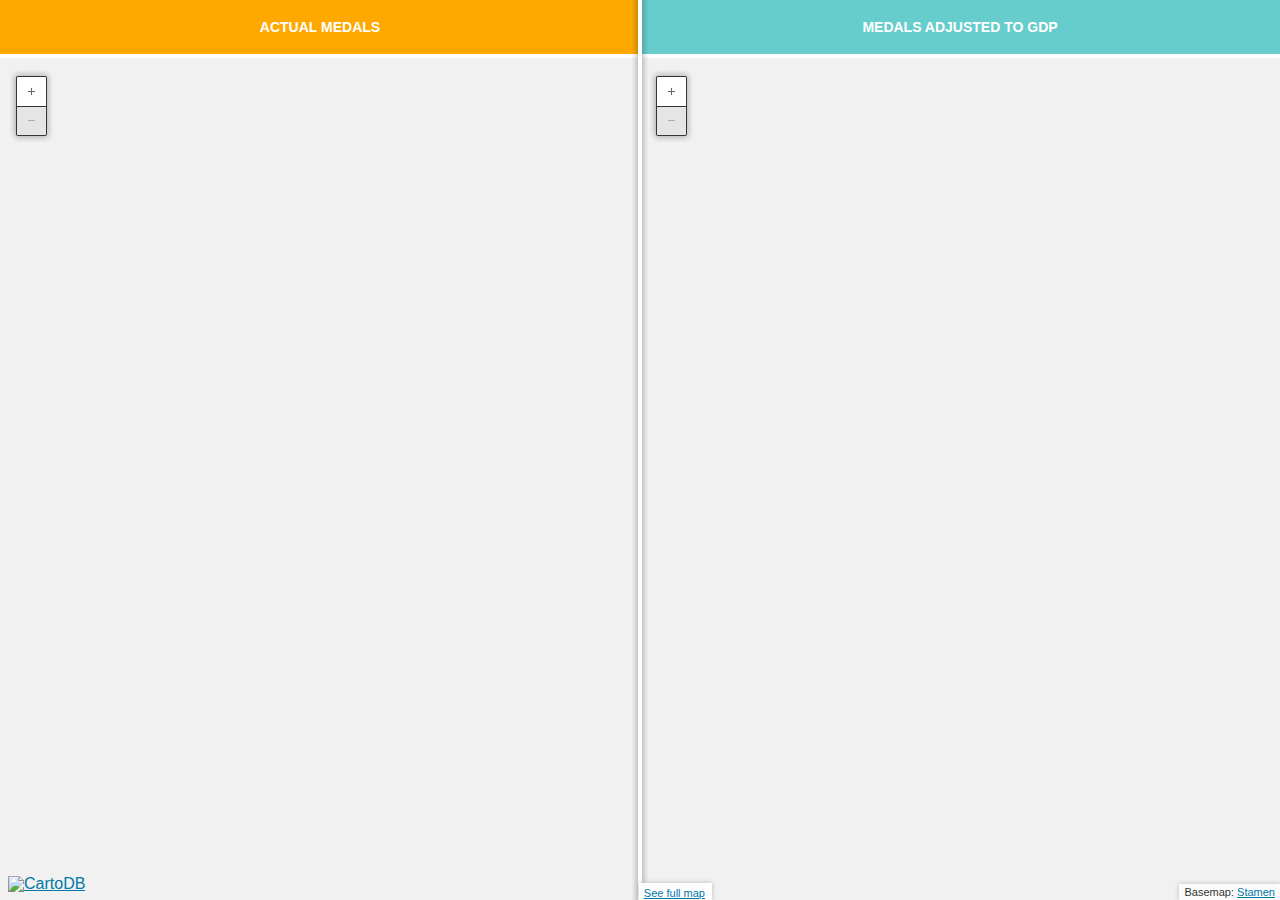
==== index.html @ b10d2580 "Adds disable zoom" ====
<!DOCTYPE html>
<!--[if lt IE 7]> <html class="no-js lt-ie9 lt-ie8 lt-ie7" lang="en"> <![endif]-->
  <!--[if IE 7]>    <html class="no-js lt-ie9 lt-ie8" lang="en"> <![endif]-->
    <!--[if IE 8]>    <html class="no-js lt-ie9" lang="en"> <![endif]-->
      <!--[if IE 9]>    <html class="no-js lt-ie10" lang="en"> <![endif]-->
        <!--[if gt IE 9]><!--> <html class="no-js gt-ie9 non-ie" lang="en"> <!--<![endif]-->
          <head>

            <meta name="viewport" content="initial-scale=1.0, user-scalable=no" />
            <meta http-equiv="content-type" content="text/html; charset=UTF-8"/>
            <title>Medals</title>
            <meta name="description" content="Medals">
            <meta name="author" content="Vizzuality - Cartodb">

            <link rel="stylesheet" type="text/css" href="css/style.css">
            <link rel="stylesheet" type="text/css" href="css/leaflet.css">

          </head>
          <body onload="init();">
            <div id="wrapper">
              <div class="maps">
                <ul>
                  <li class="actual">
                  <h1>Actual medals</h1>
                  <div id="actual" class="map"></div>

                  <div class="zoom">
                    <div id="zoom_controls">
                      <a class="zoom_in"></a>
                      <a class="zoom_out disabled"></a>
                    </div>
                  </div>

                  </li>
                  <li class="gdp">
                  <h1>Medals adjusted to GDP</h1>
                  <div id="gdp" class="map"></div>

                  <div class="zoom">
                    <div id="zoom_controls">
                      <a class="zoom_in"></a>
                      <a class="zoom_out disabled"></a>
                    </div>
                  </div>
                  </li>
                </ul>
                <div class="divider"></div>
                <a href="http://vizzuality.github.com/medals/index.html" target="_blank" class="full-screen">See full map</a>
              </div>
            </div>

            <!--<script src="js/libs/jquery.min.js"></script>-->
            <!--<script src="js/libs/leaflet.js"></script>-->
            <!--<script src="js/libs/wax.leaf-6.2.3.js"></script>-->
            <!--<script src="js/libs/cartodb-leaflet.js"></script>-->
            <!--<script src="js/libs/cartodb-popup.js"></script>-->
            <!--<script type="text/javascript" src="js/helpers.js"></script>-->
            <!--<script type="text/javascript" src="js/app.js"></script>-->

            <script type="text/javascript" src="js/all.js"></script>

            <script type="text/javascript">
              var _gaq = _gaq || [];
              _gaq.push(['_setAccount', 'UA-20934186-7']);
              _gaq.push(['_trackPageview']);

              (function() {
                var ga = document.createElement('script'); ga.type = 'text/javascript'; ga.async = true;
                ga.src = ('https:' == document.location.protocol ? 'https://ssl' : 'http://www') + '.google-analytics.com/ga.js';
                  var s = document.getElementsByTagName('script')[0]; s.parentNode.insertBefore(ga, s);
              })();
            </script>

          </body>
        </html>
---- css/style.css ----
html,body,div,span,applet,object,iframe,h1,h2,h3,h4,h5,h6,p,blockquote,pre,a,abbr,acronym,address,big,cite,code,del,dfn,em,img,ins,kbd,q,s,samp,small,strike,strong,sub,sup,tt,var,b,u,i,center,dl,dt,dd,ol,ul,li,fieldset,form,label,legend,table,caption,tbody,tfoot,thead,tr,th,td,article,aside,canvas,details,embed,figure,figcaption,footer,header,hgroup,menu,nav,output,ruby,section,summary,time,mark,audio,video{margin:0;padding:0;border:0;font-size:100%;font:inherit;vertical-align:baseline}body{line-height:1}ol,ul{list-style:none}table{border-collapse:collapse;border-spacing:0}caption,th,td{text-align:left;font-weight:normal;vertical-align:middle}q,blockquote{quotes:none}q:before,q:after,blockquote:before,blockquote:after{content:"";content:none}a img{border:none}article,aside,details,figcaption,figure,footer,header,hgroup,menu,nav,section,summary{display:block}.icons-sprite,div.cartodb-popup .content .total.map-actual .icon,div.cartodb-popup .content .total.map-gdp .icon,div.cartodb-popup .content .gdp .icon,div.cartodb-popup .content .population .icon{background:url('../img/icons-s64bc9029d7.png') no-repeat}@-webkit-keyframes fadeIn{from{filter:progid:DXImageTransform.Microsoft.Alpha(Opacity=0);opacity:0}50%{opacity:0.5}to{filter:progid:DXImageTransform.Microsoft.Alpha(Opacity=100);opacity:1}}@-moz-keyframes fadeIn{from{filter:progid:DXImageTransform.Microsoft.Alpha(Opacity=0);opacity:0}50%{opacity:0.5}to{filter:progid:DXImageTransform.Microsoft.Alpha(Opacity=100);opacity:1}}@-o-keyframes fadeIn{from{filter:progid:DXImageTransform.Microsoft.Alpha(Opacity=0);opacity:0}50%{opacity:0.5}to{filter:progid:DXImageTransform.Microsoft.Alpha(Opacity=100);opacity:1}}@keyframes fadeIn{from{filter:progid:DXImageTransform.Microsoft.Alpha(Opacity=0);opacity:0}50%{opacity:0.5}to{filter:progid:DXImageTransform.Microsoft.Alpha(Opacity=100);opacity:1}}@-webkit-keyframes fadeOut{from{filter:progid:DXImageTransform.Microsoft.Alpha(Opacity=100);opacity:1}50%{opacity:0.5}to{filter:progid:DXImageTransform.Microsoft.Alpha(Opacity=0);opacity:0}}@-moz-keyframes fadeOut{from{filter:progid:DXImageTransform.Microsoft.Alpha(Opacity=100);opacity:1}50%{opacity:0.5}to{filter:progid:DXImageTransform.Microsoft.Alpha(Opacity=0);opacity:0}}@-o-keyframes fadeOut{from{filter:progid:DXImageTransform.Microsoft.Alpha(Opacity=100);opacity:1}50%{opacity:0.5}to{filter:progid:DXImageTransform.Microsoft.Alpha(Opacity=0);opacity:0}}@keyframes fadeOut{from{filter:progid:DXImageTransform.Microsoft.Alpha(Opacity=100);opacity:1}50%{opacity:0.5}to{filter:progid:DXImageTransform.Microsoft.Alpha(Opacity=0);opacity:0}}.slowFadeIn{-webkit-animation:fadeIn 500ms ease-in-out 1500ms;-moz-animation:fadeIn 500ms ease-in-out 1500ms;-o-animation:fadeIn 500ms ease-in-out 1500ms;animation:fadeIn 500ms ease-in-out 1500ms;-webkit-animation-fill-mode:forwards;-moz-animation-fill-mode:forwards;-o-animation-fill-mode:forwards;animation-fill-mode:forwards}.fadeIn{-webkit-animation:fadeIn 500ms ease-in-out 500ms;-moz-animation:fadeIn 500ms ease-in-out 500ms;-o-animation:fadeIn 500ms ease-in-out 500ms;animation:fadeIn 500ms ease-in-out 500ms;-webkit-animation-fill-mode:forwards;-moz-animation-fill-mode:forwards;-o-animation-fill-mode:forwards;animation-fill-mode:forwards}.fadeOut{-webkit-animation:fadeOut 200ms ease-in-out;-moz-animation:fadeOut 200ms ease-in-out;-o-animation:fadeOut 200ms ease-in-out;animation:fadeOut 200ms ease-in-out;-webkit-animation-fill-mode:forwards;-moz-animation-fill-mode:forwards;-o-animation-fill-mode:forwards;animation-fill-mode:forwards}html,body{width:100%;height:100%;margin:0;padding:0;overflow:hidden;background:#FFF}body{font-family:"Helvetica", Arial, sans-serif}#wrapper{width:100%;height:100%}.maps{width:100%;height:100%}.maps .full-screen{position:absolute;right:50%;bottom:0;margin-right:-72px;padding:4px 7px 7px 5px;line-height:12px;background-color:rgba(255,255,255,0.9);box-shadow:0 0 5px #BBB;color:#0078A8;font-size:11px;font-family:"Helvetica", Arial, sans-serif;padding-bottom:1px;z-index:1000}.maps .full-screen:hover{color:#333}.maps .divider{position:absolute;top:0;left:50%;margin-left:-8px;width:16px;height:100%;background:url(../img/icons/divider.png) repeat-y;z-index:1000}.maps ul{height:100%}.maps ul{*zoom:1}.maps ul:before,.maps ul:after{content:"";display:table}.maps ul:after{clear:both}.maps ul li{float:left;width:50%;position:relative;height:100%}.maps ul li .map{background:#f1f1f1;width:50%;height:461px;width:100%;height:100%}.maps ul li h1{margin:0 0 5px 0;padding:20px 0;color:#fff;text-align:center;text-transform:uppercase;font-size:14px;font-weight:bold;font-family:"Helvetica", Arial, sans-serif;position:absolute;width:100%;z-index:100;border-bottom:4px solid #fff}.maps ul li.actual h1{background:#ffa900}.maps ul li.gdp h1{background:#6cc}.zoom{position:absolute;top:70px;left:10px;z-index:1000}.zoom .zoom_in,.zoom .zoom_out{display:block;position:relative;width:43px;height:36px;cursor:pointer}.zoom .zoom_in.disabled,.zoom .zoom_out.disabled{background:transparent url("../img/map-zoom.png") no-repeat -129px -36px}.zoom .zoom_in{background:transparent url("../img/map-zoom.png") no-repeat 0 0}.zoom .zoom_in:hover{background:transparent url("../img/map-zoom.png") no-repeat -43px 0}.zoom .zoom_in:active{background:transparent url("../img/map-zoom.png") no-repeat -86px 0}.zoom .zoom_out{background:transparent url("../img/map-zoom.png") no-repeat 0 -36px}.zoom .zoom_out:hover{background:transparent url("../img/map-zoom.png") no-repeat -43px -36px}.zoom .zoom_out:active{background:transparent url("../img/map-zoom.png") no-repeat -86px -36px}.leaflet-popup-content label{width:100%;margin:0;padding:0;font:bold 12px Arial;color:#333333}.leaflet-popup-content p{width:100%;margin:2px 0 3px!important;padding:0;font:normal 12px Arial;color:#666666}div.cartodb-popup{position:absolute;display:block;width:172px;padding:0;-webkit-transform:translateZ(10000px)}div.cartodb-popup:hover{cursor:default}div.cartodb-popup div.wrapper{width:172px;margin:0;background:url("../img/icons/infowindow.png") 0 top;border:none;box-shadow:none;border-radius:0;-moz-border-radius:0;-webkit-border-radius:0}div.cartodb-popup .content{width:132px;height:138px;padding:17px 20px;margin:0;overflow-y:auto;overflow-x:hidden;text-align:center}div.cartodb-popup .content .total{padding:0 0 8px 0;margin:0 0 13px 0;border-bottom:1px solid rgba(0,0,0,0.09)}div.cartodb-popup .content .total.small{padding:10px 0}div.cartodb-popup .content .total.small .count{font-size:34px}div.cartodb-popup .content .total.map-actual .count{color:#ffa900}div.cartodb-popup .content .total.map-gdp .count{color:#6cc}div.cartodb-popup .content .total .count{display:-moz-inline-box;-moz-box-orient:vertical;display:inline-block;vertical-align:middle;*vertical-align:auto;font-size:43px;font-weight:bold;font-family:"Helvetica", Arial, sans-serif}div.cartodb-popup .content .total .count{*display:inline}div.cartodb-popup .content .total.map-actual .icon{background-position:0 0}div.cartodb-popup .content .total.map-gdp .icon{background-position:0 -253px}div.cartodb-popup .content .total .icon{display:-moz-inline-box;-moz-box-orient:vertical;display:inline-block;vertical-align:middle;*vertical-align:auto;margin:0 3px 0 0;width:21px;height:31px}div.cartodb-popup .content .total .icon{*display:inline}div.cartodb-popup .content .gdp,div.cartodb-popup .content .population{font-size:13px;font-family:"Helvetica", Arial, sans-serif;color:#BFBFBF;font-weight:bold;text-transform:uppercase}div.cartodb-popup .content .gdp .count,div.cartodb-popup .content .population .count{display:-moz-inline-box;-moz-box-orient:vertical;display:inline-block;vertical-align:middle;*vertical-align:auto}div.cartodb-popup .content .gdp .count,div.cartodb-popup .content .population .count{*display:inline}div.cartodb-popup .content .gdp .icon,div.cartodb-popup .content .population .icon{display:-moz-inline-box;-moz-box-orient:vertical;display:inline-block;vertical-align:middle;*vertical-align:auto;width:16px;height:11px;background-position:0 -309px}div.cartodb-popup .content .gdp .icon,div.cartodb-popup .content .population .icon{*display:inline}div.cartodb-popup .content .population{margin:0 0 5px 0}div.cartodb-popup .content .population .icon{background-position:0 -320px}div.cartodb-popup .content .gdp .icon{background-position:0 -309px}div.cartodb-popup .content .country_name{text-transform:uppercase;color:#CCCCCC;font-size:11px;font-family:"Helvetica", Arial, sans-serif;font-weight:bold;padding:0 0 8px 0;margin:0 0 7px 0;border-bottom:1px solid rgba(0,0,0,0.09)}
---- css/leaflet.css ----
/* required styles */

.leaflet-map-pane,
.leaflet-tile,
.leaflet-marker-icon,
.leaflet-marker-shadow,
.leaflet-tile-pane,
.leaflet-overlay-pane,
.leaflet-shadow-pane,
.leaflet-marker-pane,
.leaflet-popup-pane,
.leaflet-overlay-pane svg,
.leaflet-zoom-box,
.leaflet-image-layer,
.leaflet-layer { /* TODO optimize classes */
	position: absolute;
	}
.leaflet-container {
	overflow: hidden;
	outline: 0;
	}
.leaflet-tile,
.leaflet-marker-icon,
.leaflet-marker-shadow {
	-moz-user-select: none;
	-webkit-user-select: none;
	user-select: none;
	}
.leaflet-marker-icon,
.leaflet-marker-shadow {
	display: block;
	}
.leaflet-clickable {
	cursor: pointer;
	}
.leaflet-dragging, .leaflet-dragging .leaflet-clickable {
	cursor: move;
	}
.leaflet-container img {
    /* map is broken in FF if you have max-width: 100% on tiles */
	max-width: none !important;
	}
.leaflet-container img.leaflet-image-layer {
    /* stupid Android 2 doesn't understand "max-width: none" properly */
    max-width: 15000px !important;
    }

.leaflet-tile-pane { z-index: 2; }
.leaflet-objects-pane { z-index: 3; }
.leaflet-overlay-pane { z-index: 4; }
.leaflet-shadow-pane { z-index: 5; }
.leaflet-marker-pane { z-index: 6; }
.leaflet-popup-pane { z-index: 7; }

.leaflet-tile {
    filter: inherit;
    visibility: hidden;
	}
.leaflet-tile-loaded {
	visibility: inherit;
	}

.leaflet-zoom-box {
    width: 0;
    height: 0;
    }

/* Leaflet controls */

.leaflet-control {
	position: relative;
	z-index: 7;
	pointer-events: auto;
	}
.leaflet-top,
.leaflet-bottom {
	position: absolute;
	z-index: 1000;
	pointer-events: none;
	}
.leaflet-top {
	top: 0;
	}
.leaflet-right {
	right: 0;
	}
.leaflet-bottom {
	bottom: 0;
	}
.leaflet-left {
	left: 0;
	}
.leaflet-control {
	float: left;
	clear: both;
	}
.leaflet-right .leaflet-control {
	float: right;
	}
.leaflet-top .leaflet-control {
	margin-top: 10px;
	}
.leaflet-bottom .leaflet-control {
	margin-bottom: 10px;
	}
.leaflet-left .leaflet-control {
	margin-left: 10px;
	}
.leaflet-right .leaflet-control {
	margin-right: 10px;
	}

.leaflet-control-zoom {
	-moz-border-radius: 7px;
	-webkit-border-radius: 7px;
	border-radius: 7px;
	}
.leaflet-control-zoom {
	padding: 5px;
	background: rgba(0, 0, 0, 0.25);
	}
.leaflet-control-zoom a {
	background-color: rgba(255, 255, 255, 0.75);
	}
.leaflet-control-zoom a, .leaflet-control-layers a {
	background-position: 50% 50%;
	background-repeat: no-repeat;
	display: block;
	}
.leaflet-control-zoom a {
	-moz-border-radius: 4px;
	-webkit-border-radius: 4px;
	border-radius: 4px;
	width: 19px;
	height: 19px;
	}
.leaflet-control-zoom a:hover {
	background-color: #fff;
	}
.leaflet-touch .leaflet-control-zoom a {
	width: 27px;
	height: 27px;
	}
.leaflet-control-zoom-in {
	background-image: url(images/zoom-in.png);
	margin-bottom: 5px;
	}
.leaflet-control-zoom-out {
	background-image: url(images/zoom-out.png);
	}

.leaflet-control-layers {
	box-shadow: 0 1px 7px #999;
	background: #f8f8f9;
	-moz-border-radius: 8px;
	-webkit-border-radius: 8px;
	border-radius: 8px;
	}
.leaflet-control-layers a {
	background-image: url(images/layers.png);
	width: 36px;
	height: 36px;
	}
.leaflet-touch .leaflet-control-layers a {
	width: 44px;
	height: 44px;
	}
.leaflet-control-layers .leaflet-control-layers-list,
.leaflet-control-layers-expanded .leaflet-control-layers-toggle {
	display: none;
	}
.leaflet-control-layers-expanded .leaflet-control-layers-list {
	display: block;
	position: relative;
	}
.leaflet-control-layers-expanded {
	padding: 6px 10px 6px 6px;
	font: 12px/1.5 "Helvetica Neue", Arial, Helvetica, sans-serif;
	color: #333;
	background: #fff;
	}
.leaflet-control-layers input {
	margin-top: 2px;
	position: relative;
	top: 1px;
	}
.leaflet-control-layers label {
	display: block;
	}
.leaflet-control-layers-separator {
	height: 0;
	border-top: 1px solid #ddd;
	margin: 5px -10px 5px -6px;
	}

.leaflet-container .leaflet-control-attribution {
	background-color: rgba(255, 255, 255, 0.7);
	box-shadow: 0 0 5px #bbb;
	margin: 0;
    }

.leaflet-control-attribution,
.leaflet-control-scale-line {
	padding: 0 5px;
	color: #333;
	}

.leaflet-container .leaflet-control-attribution,
.leaflet-container .leaflet-control-scale {
	font: 11px/1.5 "Helvetica Neue", Arial, Helvetica, sans-serif;
	}

.leaflet-left .leaflet-control-scale {
	margin-left: 5px;
	}
.leaflet-bottom .leaflet-control-scale {
	margin-bottom: 5px;
	}

.leaflet-control-scale-line {
	border: 2px solid #777;
	border-top: none;
	color: black;
	line-height: 1;
	font-size: 10px;
	padding-bottom: 2px;
	text-shadow: 1px 1px 1px #fff;
	background-color: rgba(255, 255, 255, 0.5);
	}
.leaflet-control-scale-line:not(:first-child) {
	border-top: 2px solid #777;
	padding-top: 1px;
	border-bottom: none;
	margin-top: -2px;
	}
.leaflet-control-scale-line:not(:first-child):not(:last-child) {
	border-bottom: 2px solid #777;
	}

.leaflet-touch .leaflet-control-attribution, .leaflet-touch .leaflet-control-layers {
	box-shadow: none;
	}
.leaflet-touch .leaflet-control-layers {
	border: 5px solid #bbb;
	}


/* Zoom and fade animations */

.leaflet-fade-anim .leaflet-tile, .leaflet-fade-anim .leaflet-popup {
	opacity: 0;

	-webkit-transition: opacity 0.2s linear;
	-moz-transition: opacity 0.2s linear;
	-o-transition: opacity 0.2s linear;
	transition: opacity 0.2s linear;
	}
.leaflet-fade-anim .leaflet-tile-loaded, .leaflet-fade-anim .leaflet-map-pane .leaflet-popup {
	opacity: 1;
	}

.leaflet-zoom-anim .leaflet-zoom-animated {
	-webkit-transition: -webkit-transform 0.25s cubic-bezier(0.25,0.1,0.25,0.75);
	-moz-transition: -moz-transform 0.25s cubic-bezier(0.25,0.1,0.25,0.75);
	-o-transition: -o-transform 0.25s cubic-bezier(0.25,0.1,0.25,0.75);
	transition: transform 0.25s cubic-bezier(0.25,0.1,0.25,0.75);
	}

.leaflet-zoom-anim .leaflet-tile,
.leaflet-pan-anim .leaflet-tile,
.leaflet-touching .leaflet-zoom-animated {
    -webkit-transition: none;
    -moz-transition: none;
    -o-transition: none;
    transition: none;
    }

.leaflet-zoom-anim .leaflet-zoom-hide {
	visibility: hidden;
	}


/* Popup layout */

.leaflet-popup {
	position: absolute;
	text-align: center;
	}
.leaflet-popup-content-wrapper {
	padding: 1px;
	text-align: left;
	}
.leaflet-popup-content {
	margin: 14px 20px;
	}
.leaflet-popup-tip-container {
	margin: 0 auto;
	width: 40px;
	height: 20px;
	position: relative;
	overflow: hidden;
	}
.leaflet-popup-tip {
	width: 15px;
	height: 15px;
	padding: 1px;

	margin: -8px auto 0;

	-moz-transform: rotate(45deg);
	-webkit-transform: rotate(45deg);
	-ms-transform: rotate(45deg);
	-o-transform: rotate(45deg);
	transform: rotate(45deg);
	}
.leaflet-container a.leaflet-popup-close-button {
	position: absolute;
	top: 0;
	right: 0;
	padding: 4px 5px 0 0;
	text-align: center;
	width: 18px;
	height: 14px;
	font: 16px/14px Tahoma, Verdana, sans-serif;
	color: #c3c3c3;
	text-decoration: none;
	font-weight: bold;
	}
.leaflet-container a.leaflet-popup-close-button:hover {
	color: #999;
	}
.leaflet-popup-content p {
	margin: 18px 0;
	}
.leaflet-popup-scrolled {
	overflow: auto;
	border-bottom: 1px solid #ddd;
	border-top: 1px solid #ddd;
	}


/* Visual appearance */

.leaflet-container {
	background: #ddd;
	}
.leaflet-container a {
	color: #0078A8;
	}
.leaflet-container a.leaflet-active {
    outline: 2px solid orange;
    }
.leaflet-zoom-box {
	border: 2px dotted #05f;
	background: white;
	opacity: 0.5;
	}
.leaflet-div-icon {
    background: #fff;
    border: 1px solid #666;
    }
.leaflet-editing-icon {
    border-radius: 2px;
    }
.leaflet-popup-content-wrapper, .leaflet-popup-tip {
	background: white;

	box-shadow: 0 3px 10px #888;
	-moz-box-shadow: 0 3px 10px #888;
	-webkit-box-shadow: 0 3px 14px #999;
	}
.leaflet-popup-content-wrapper {
	-moz-border-radius: 20px;
	-webkit-border-radius: 20px;
	border-radius: 20px;
	}
.leaflet-popup-content {
	font: 12px/1.4 "Helvetica Neue", Arial, Helvetica, sans-serif;
	}
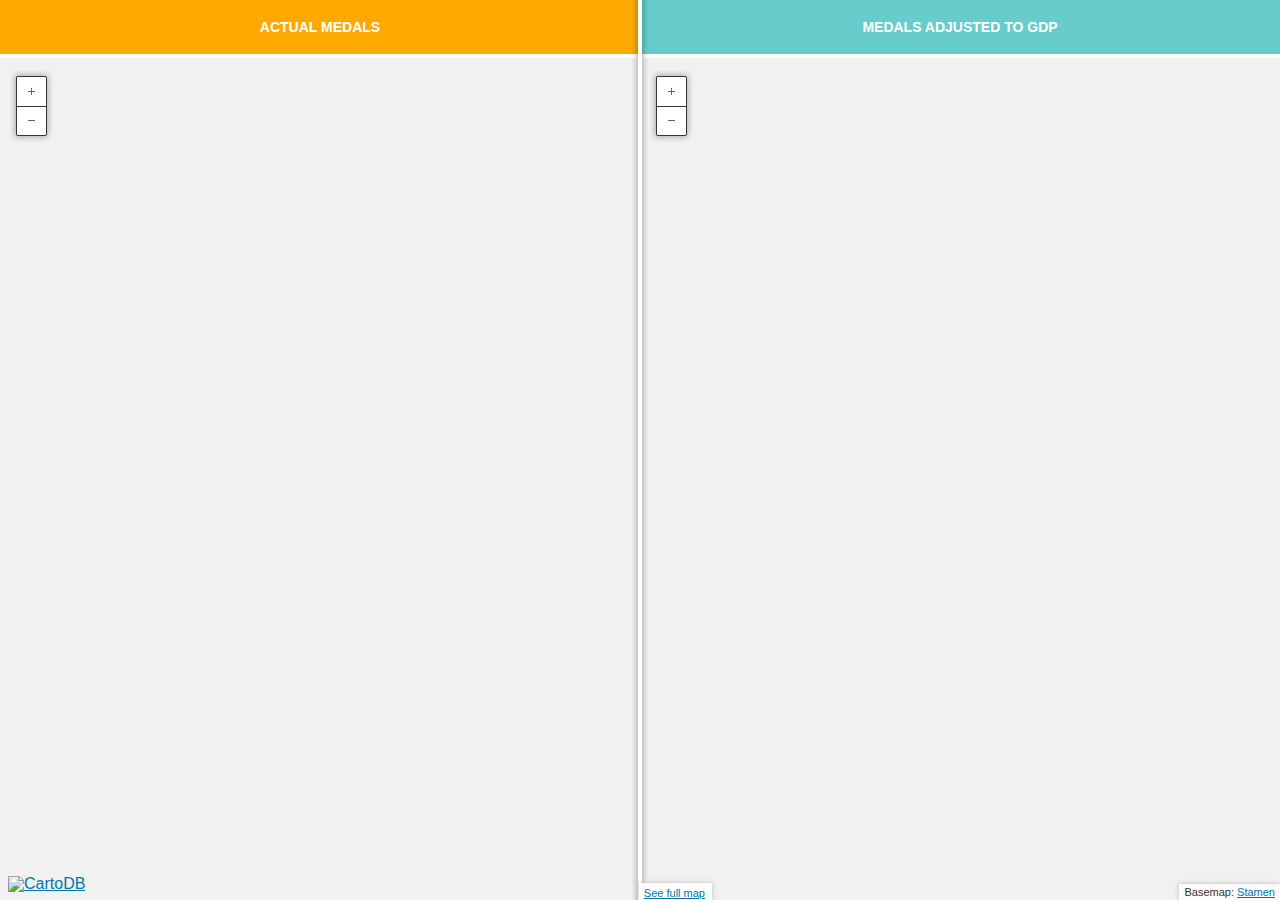
==== commit ef355fc8: "Adds continent" ====
--- a/index.html
+++ b/index.html
@@ -27,7 +27,7 @@
                   <div class="zoom">
                     <div id="zoom_controls">
                       <a class="zoom_in"></a>
-                      <a class="zoom_out disabled"></a>
+                      <a class="zoom_out"></a>
                     </div>
                   </div>
 
@@ -39,7 +39,7 @@
                   <div class="zoom">
                     <div id="zoom_controls">
                       <a class="zoom_in"></a>
-                      <a class="zoom_out disabled"></a>
+                      <a class="zoom_out"></a>
                     </div>
                   </div>
                   </li>
@@ -49,15 +49,15 @@
               </div>
             </div>
 
-            <!--<script src="js/libs/jquery.min.js"></script>-->
-            <!--<script src="js/libs/leaflet.js"></script>-->
-            <!--<script src="js/libs/wax.leaf-6.2.3.js"></script>-->
-            <!--<script src="js/libs/cartodb-leaflet.js"></script>-->
-            <!--<script src="js/libs/cartodb-popup.js"></script>-->
-            <!--<script type="text/javascript" src="js/helpers.js"></script>-->
-            <!--<script type="text/javascript" src="js/app.js"></script>-->
+            <script src="js/libs/jquery.min.js"></script>
+            <script src="js/libs/leaflet.js"></script>
+            <script src="js/libs/wax.leaf-6.2.3.js"></script>
+            <script src="js/libs/cartodb-leaflet.js"></script>
+            <script src="js/libs/cartodb-popup.js"></script>
+            <script type="text/javascript" src="js/helpers.js"></script>
+            <script type="text/javascript" src="js/app.js"></script>
 
-            <script type="text/javascript" src="js/all.js"></script>
+            <!--<script type="text/javascript" src="js/all.js"></script>-->
 
             <script type="text/javascript">
               var _gaq = _gaq || [];
--- a/css/style.css
+++ b/css/style.css
@@ -1 +1 @@
-html,body,div,span,applet,object,iframe,h1,h2,h3,h4,h5,h6,p,blockquote,pre,a,abbr,acronym,address,big,cite,code,del,dfn,em,img,ins,kbd,q,s,samp,small,strike,strong,sub,sup,tt,var,b,u,i,center,dl,dt,dd,ol,ul,li,fieldset,form,label,legend,table,caption,tbody,tfoot,thead,tr,th,td,article,aside,canvas,details,embed,figure,figcaption,footer,header,hgroup,menu,nav,output,ruby,section,summary,time,mark,audio,video{margin:0;padding:0;border:0;font-size:100%;font:inherit;vertical-align:baseline}body{line-height:1}ol,ul{list-style:none}table{border-collapse:collapse;border-spacing:0}caption,th,td{text-align:left;font-weight:normal;vertical-align:middle}q,blockquote{quotes:none}q:before,q:after,blockquote:before,blockquote:after{content:"";content:none}a img{border:none}article,aside,details,figcaption,figure,footer,header,hgroup,menu,nav,section,summary{display:block}.icons-sprite,div.cartodb-popup .content .total.map-actual .icon,div.cartodb-popup .content .total.map-gdp .icon,div.cartodb-popup .content .gdp .icon,div.cartodb-popup .content .population .icon{background:url('../img/icons-s64bc9029d7.png') no-repeat}@-webkit-keyframes fadeIn{from{filter:progid:DXImageTransform.Microsoft.Alpha(Opacity=0);opacity:0}50%{opacity:0.5}to{filter:progid:DXImageTransform.Microsoft.Alpha(Opacity=100);opacity:1}}@-moz-keyframes fadeIn{from{filter:progid:DXImageTransform.Microsoft.Alpha(Opacity=0);opacity:0}50%{opacity:0.5}to{filter:progid:DXImageTransform.Microsoft.Alpha(Opacity=100);opacity:1}}@-o-keyframes fadeIn{from{filter:progid:DXImageTransform.Microsoft.Alpha(Opacity=0);opacity:0}50%{opacity:0.5}to{filter:progid:DXImageTransform.Microsoft.Alpha(Opacity=100);opacity:1}}@keyframes fadeIn{from{filter:progid:DXImageTransform.Microsoft.Alpha(Opacity=0);opacity:0}50%{opacity:0.5}to{filter:progid:DXImageTransform.Microsoft.Alpha(Opacity=100);opacity:1}}@-webkit-keyframes fadeOut{from{filter:progid:DXImageTransform.Microsoft.Alpha(Opacity=100);opacity:1}50%{opacity:0.5}to{filter:progid:DXImageTransform.Microsoft.Alpha(Opacity=0);opacity:0}}@-moz-keyframes fadeOut{from{filter:progid:DXImageTransform.Microsoft.Alpha(Opacity=100);opacity:1}50%{opacity:0.5}to{filter:progid:DXImageTransform.Microsoft.Alpha(Opacity=0);opacity:0}}@-o-keyframes fadeOut{from{filter:progid:DXImageTransform.Microsoft.Alpha(Opacity=100);opacity:1}50%{opacity:0.5}to{filter:progid:DXImageTransform.Microsoft.Alpha(Opacity=0);opacity:0}}@keyframes fadeOut{from{filter:progid:DXImageTransform.Microsoft.Alpha(Opacity=100);opacity:1}50%{opacity:0.5}to{filter:progid:DXImageTransform.Microsoft.Alpha(Opacity=0);opacity:0}}.slowFadeIn{-webkit-animation:fadeIn 500ms ease-in-out 1500ms;-moz-animation:fadeIn 500ms ease-in-out 1500ms;-o-animation:fadeIn 500ms ease-in-out 1500ms;animation:fadeIn 500ms ease-in-out 1500ms;-webkit-animation-fill-mode:forwards;-moz-animation-fill-mode:forwards;-o-animation-fill-mode:forwards;animation-fill-mode:forwards}.fadeIn{-webkit-animation:fadeIn 500ms ease-in-out 500ms;-moz-animation:fadeIn 500ms ease-in-out 500ms;-o-animation:fadeIn 500ms ease-in-out 500ms;animation:fadeIn 500ms ease-in-out 500ms;-webkit-animation-fill-mode:forwards;-moz-animation-fill-mode:forwards;-o-animation-fill-mode:forwards;animation-fill-mode:forwards}.fadeOut{-webkit-animation:fadeOut 200ms ease-in-out;-moz-animation:fadeOut 200ms ease-in-out;-o-animation:fadeOut 200ms ease-in-out;animation:fadeOut 200ms ease-in-out;-webkit-animation-fill-mode:forwards;-moz-animation-fill-mode:forwards;-o-animation-fill-mode:forwards;animation-fill-mode:forwards}html,body{width:100%;height:100%;margin:0;padding:0;overflow:hidden;background:#FFF}body{font-family:"Helvetica", Arial, sans-serif}#wrapper{width:100%;height:100%}.maps{width:100%;height:100%}.maps .full-screen{position:absolute;right:50%;bottom:0;margin-right:-72px;padding:4px 7px 7px 5px;line-height:12px;background-color:rgba(255,255,255,0.9);box-shadow:0 0 5px #BBB;color:#0078A8;font-size:11px;font-family:"Helvetica", Arial, sans-serif;padding-bottom:1px;z-index:1000}.maps .full-screen:hover{color:#333}.maps .divider{position:absolute;top:0;left:50%;margin-left:-8px;width:16px;height:100%;background:url(../img/icons/divider.png) repeat-y;z-index:1000}.maps ul{height:100%}.maps ul{*zoom:1}.maps ul:before,.maps ul:after{content:"";display:table}.maps ul:after{clear:both}.maps ul li{float:left;width:50%;position:relative;height:100%}.maps ul li .map{background:#f1f1f1;width:50%;height:461px;width:100%;height:100%}.maps ul li h1{margin:0 0 5px 0;padding:20px 0;color:#fff;text-align:center;text-transform:uppercase;font-size:14px;font-weight:bold;font-family:"Helvetica", Arial, sans-serif;position:absolute;width:100%;z-index:100;border-bottom:4px solid #fff}.maps ul li.actual h1{background:#ffa900}.maps ul li.gdp h1{background:#6cc}.zoom{position:absolute;top:70px;left:10px;z-index:1000}.zoom .zoom_in,.zoom .zoom_out{display:block;position:relative;width:43px;height:36px;cursor:pointer}.zoom .zoom_in.disabled,.zoom .zoom_out.disabled{background:transparent url("../img/map-zoom.png") no-repeat -129px -36px}.zoom .zoom_in{background:transparent url("../img/map-zoom.png") no-repeat 0 0}.zoom .zoom_in:hover{background:transparent url("../img/map-zoom.png") no-repeat -43px 0}.zoom .zoom_in:active{background:transparent url("../img/map-zoom.png") no-repeat -86px 0}.zoom .zoom_out{background:transparent url("../img/map-zoom.png") no-repeat 0 -36px}.zoom .zoom_out:hover{background:transparent url("../img/map-zoom.png") no-repeat -43px -36px}.zoom .zoom_out:active{background:transparent url("../img/map-zoom.png") no-repeat -86px -36px}.leaflet-popup-content label{width:100%;margin:0;padding:0;font:bold 12px Arial;color:#333333}.leaflet-popup-content p{width:100%;margin:2px 0 3px!important;padding:0;font:normal 12px Arial;color:#666666}div.cartodb-popup{position:absolute;display:block;width:172px;padding:0;-webkit-transform:translateZ(10000px)}div.cartodb-popup:hover{cursor:default}div.cartodb-popup div.wrapper{width:172px;margin:0;background:url("../img/icons/infowindow.png") 0 top;border:none;box-shadow:none;border-radius:0;-moz-border-radius:0;-webkit-border-radius:0}div.cartodb-popup .content{width:132px;height:138px;padding:17px 20px;margin:0;overflow-y:auto;overflow-x:hidden;text-align:center}div.cartodb-popup .content .total{padding:0 0 8px 0;margin:0 0 13px 0;border-bottom:1px solid rgba(0,0,0,0.09)}div.cartodb-popup .content .total.small{padding:10px 0}div.cartodb-popup .content .total.small .count{font-size:34px}div.cartodb-popup .content .total.map-actual .count{color:#ffa900}div.cartodb-popup .content .total.map-gdp .count{color:#6cc}div.cartodb-popup .content .total .count{display:-moz-inline-box;-moz-box-orient:vertical;display:inline-block;vertical-align:middle;*vertical-align:auto;font-size:43px;font-weight:bold;font-family:"Helvetica", Arial, sans-serif}div.cartodb-popup .content .total .count{*display:inline}div.cartodb-popup .content .total.map-actual .icon{background-position:0 0}div.cartodb-popup .content .total.map-gdp .icon{background-position:0 -253px}div.cartodb-popup .content .total .icon{display:-moz-inline-box;-moz-box-orient:vertical;display:inline-block;vertical-align:middle;*vertical-align:auto;margin:0 3px 0 0;width:21px;height:31px}div.cartodb-popup .content .total .icon{*display:inline}div.cartodb-popup .content .gdp,div.cartodb-popup .content .population{font-size:13px;font-family:"Helvetica", Arial, sans-serif;color:#BFBFBF;font-weight:bold;text-transform:uppercase}div.cartodb-popup .content .gdp .count,div.cartodb-popup .content .population .count{display:-moz-inline-box;-moz-box-orient:vertical;display:inline-block;vertical-align:middle;*vertical-align:auto}div.cartodb-popup .content .gdp .count,div.cartodb-popup .content .population .count{*display:inline}div.cartodb-popup .content .gdp .icon,div.cartodb-popup .content .population .icon{display:-moz-inline-box;-moz-box-orient:vertical;display:inline-block;vertical-align:middle;*vertical-align:auto;width:16px;height:11px;background-position:0 -309px}div.cartodb-popup .content .gdp .icon,div.cartodb-popup .content .population .icon{*display:inline}div.cartodb-popup .content .population{margin:0 0 5px 0}div.cartodb-popup .content .population .icon{background-position:0 -320px}div.cartodb-popup .content .gdp .icon{background-position:0 -309px}div.cartodb-popup .content .country_name{text-transform:uppercase;color:#CCCCCC;font-size:11px;font-family:"Helvetica", Arial, sans-serif;font-weight:bold;padding:0 0 8px 0;margin:0 0 7px 0;border-bottom:1px solid rgba(0,0,0,0.09)}
+html,body,div,span,applet,object,iframe,h1,h2,h3,h4,h5,h6,p,blockquote,pre,a,abbr,acronym,address,big,cite,code,del,dfn,em,img,ins,kbd,q,s,samp,small,strike,strong,sub,sup,tt,var,b,u,i,center,dl,dt,dd,ol,ul,li,fieldset,form,label,legend,table,caption,tbody,tfoot,thead,tr,th,td,article,aside,canvas,details,embed,figure,figcaption,footer,header,hgroup,menu,nav,output,ruby,section,summary,time,mark,audio,video{margin:0;padding:0;border:0;font-size:100%;font:inherit;vertical-align:baseline}body{line-height:1}ol,ul{list-style:none}table{border-collapse:collapse;border-spacing:0}caption,th,td{text-align:left;font-weight:normal;vertical-align:middle}q,blockquote{quotes:none}q:before,q:after,blockquote:before,blockquote:after{content:"";content:none}a img{border:none}article,aside,details,figcaption,figure,footer,header,hgroup,menu,nav,section,summary{display:block}.icons-sprite,.cartodb-popup .content .total.map-actual .icon,.cartodb-popup .content .total.map-gdp .icon,.cartodb-popup .content .gdp .icon,.cartodb-popup .content .population .icon{background:url('../img/icons-s64bc9029d7.png') no-repeat}@-webkit-keyframes fadeIn{from{filter:progid:DXImageTransform.Microsoft.Alpha(Opacity=0);opacity:0}50%{opacity:0.5}to{filter:progid:DXImageTransform.Microsoft.Alpha(Opacity=100);opacity:1}}@-moz-keyframes fadeIn{from{filter:progid:DXImageTransform.Microsoft.Alpha(Opacity=0);opacity:0}50%{opacity:0.5}to{filter:progid:DXImageTransform.Microsoft.Alpha(Opacity=100);opacity:1}}@-o-keyframes fadeIn{from{filter:progid:DXImageTransform.Microsoft.Alpha(Opacity=0);opacity:0}50%{opacity:0.5}to{filter:progid:DXImageTransform.Microsoft.Alpha(Opacity=100);opacity:1}}@keyframes fadeIn{from{filter:progid:DXImageTransform.Microsoft.Alpha(Opacity=0);opacity:0}50%{opacity:0.5}to{filter:progid:DXImageTransform.Microsoft.Alpha(Opacity=100);opacity:1}}@-webkit-keyframes fadeOut{from{filter:progid:DXImageTransform.Microsoft.Alpha(Opacity=100);opacity:1}50%{opacity:0.5}to{filter:progid:DXImageTransform.Microsoft.Alpha(Opacity=0);opacity:0}}@-moz-keyframes fadeOut{from{filter:progid:DXImageTransform.Microsoft.Alpha(Opacity=100);opacity:1}50%{opacity:0.5}to{filter:progid:DXImageTransform.Microsoft.Alpha(Opacity=0);opacity:0}}@-o-keyframes fadeOut{from{filter:progid:DXImageTransform.Microsoft.Alpha(Opacity=100);opacity:1}50%{opacity:0.5}to{filter:progid:DXImageTransform.Microsoft.Alpha(Opacity=0);opacity:0}}@keyframes fadeOut{from{filter:progid:DXImageTransform.Microsoft.Alpha(Opacity=100);opacity:1}50%{opacity:0.5}to{filter:progid:DXImageTransform.Microsoft.Alpha(Opacity=0);opacity:0}}.slowFadeIn{-webkit-animation:fadeIn 500ms ease-in-out 1500ms;-moz-animation:fadeIn 500ms ease-in-out 1500ms;-o-animation:fadeIn 500ms ease-in-out 1500ms;animation:fadeIn 500ms ease-in-out 1500ms;-webkit-animation-fill-mode:forwards;-moz-animation-fill-mode:forwards;-o-animation-fill-mode:forwards;animation-fill-mode:forwards}.fadeIn{-webkit-animation:fadeIn 500ms ease-in-out 500ms;-moz-animation:fadeIn 500ms ease-in-out 500ms;-o-animation:fadeIn 500ms ease-in-out 500ms;animation:fadeIn 500ms ease-in-out 500ms;-webkit-animation-fill-mode:forwards;-moz-animation-fill-mode:forwards;-o-animation-fill-mode:forwards;animation-fill-mode:forwards}.fadeOut{-webkit-animation:fadeOut 200ms ease-in-out;-moz-animation:fadeOut 200ms ease-in-out;-o-animation:fadeOut 200ms ease-in-out;animation:fadeOut 200ms ease-in-out;-webkit-animation-fill-mode:forwards;-moz-animation-fill-mode:forwards;-o-animation-fill-mode:forwards;animation-fill-mode:forwards}html,body{width:100%;height:100%;margin:0;padding:0;overflow:hidden;background:#FFF}body{font-family:"Helvetica", Arial, sans-serif}#wrapper{width:100%;height:100%}.maps{width:100%;height:100%}.maps .full-screen{position:absolute;right:50%;bottom:0;margin-right:-72px;padding:4px 7px 7px 5px;line-height:12px;background-color:rgba(255,255,255,0.9);box-shadow:0 0 5px #BBB;color:#0078A8;font-size:11px;font-family:"Helvetica", Arial, sans-serif;padding-bottom:1px;z-index:1000}.maps .full-screen:hover{color:#333}.maps .divider{position:absolute;top:0;left:50%;margin-left:-8px;width:16px;height:100%;background:url(../img/icons/divider.png) repeat-y;z-index:1000}.maps ul{height:100%}.maps ul{*zoom:1}.maps ul:before,.maps ul:after{content:"";display:table}.maps ul:after{clear:both}.maps ul li{float:left;width:50%;position:relative;height:100%}.maps ul li .map{background:#f1f1f1;width:50%;height:461px;width:100%;height:100%}.maps ul li h1{margin:0 0 5px 0;padding:20px 0;color:#fff;text-align:center;text-transform:uppercase;font-size:14px;font-weight:bold;font-family:"Helvetica", Arial, sans-serif;position:absolute;width:100%;z-index:100;border-bottom:4px solid #fff}.maps ul li.actual h1{background:#ffa900}.maps ul li.gdp h1{background:#6cc}.zoom{position:absolute;top:70px;left:10px;z-index:1000}.zoom .zoom_in,.zoom .zoom_out{display:block;position:relative;width:43px;height:36px;cursor:pointer}.zoom .zoom_in.disabled,.zoom .zoom_out.disabled{background:transparent url("../img/map-zoom.png") no-repeat -129px -36px}.zoom .zoom_in{background:transparent url("../img/map-zoom.png") no-repeat 0 0}.zoom .zoom_in:hover{background:transparent url("../img/map-zoom.png") no-repeat -43px 0}.zoom .zoom_in:active{background:transparent url("../img/map-zoom.png") no-repeat -86px 0}.zoom .zoom_out{background:transparent url("../img/map-zoom.png") no-repeat 0 -36px}.zoom .zoom_out:hover{background:transparent url("../img/map-zoom.png") no-repeat -43px -36px}.zoom .zoom_out:active{background:transparent url("../img/map-zoom.png") no-repeat -86px -36px}.leaflet-popup-content label{width:100%;margin:0;padding:0;font:bold 12px Arial;color:#333333}.leaflet-popup-content p{width:100%;margin:2px 0 3px!important;padding:0;font:normal 12px Arial;color:#666666}.cartodb-popup{position:absolute;display:block;width:172px;padding:0;-webkit-transform:translateZ(10000px)}.cartodb-popup:hover{cursor:default}.cartodb-popup div.wrapper{width:172px;margin:0;background:url("../img/icons/infowindow.png") 0 top;border:none;box-shadow:none;border-radius:0;-moz-border-radius:0;-webkit-border-radius:0}.cartodb-popup .content{width:132px;height:138px;padding:17px 20px;margin:0;overflow-y:auto;overflow-x:hidden;text-align:center}.cartodb-popup .content .total{padding:0 0 8px 0;margin:0 0 13px 0;border-bottom:1px solid rgba(0,0,0,0.09)}.cartodb-popup .content .total.small{padding:10px 0}.cartodb-popup .content .total.small .count{font-size:34px}.cartodb-popup .content .total.map-actual .count{color:#ffa900}.cartodb-popup .content .total.map-gdp .count{color:#6cc}.cartodb-popup .content .total .count{display:-moz-inline-box;-moz-box-orient:vertical;display:inline-block;vertical-align:middle;*vertical-align:auto;font-size:43px;font-weight:bold;font-family:"Helvetica", Arial, sans-serif}.cartodb-popup .content .total .count{*display:inline}.cartodb-popup .content .total.map-actual .icon{background-position:0 0}.cartodb-popup .content .total.map-gdp .icon{background-position:0 -253px}.cartodb-popup .content .total .icon{display:-moz-inline-box;-moz-box-orient:vertical;display:inline-block;vertical-align:middle;*vertical-align:auto;margin:0 3px 0 0;width:21px;height:31px}.cartodb-popup .content .total .icon{*display:inline}.cartodb-popup .content .gdp,.cartodb-popup .content .population{font-size:13px;font-family:"Helvetica", Arial, sans-serif;color:#BFBFBF;font-weight:bold;text-transform:uppercase}.cartodb-popup .content .gdp .count,.cartodb-popup .content .population .count{display:-moz-inline-box;-moz-box-orient:vertical;display:inline-block;vertical-align:middle;*vertical-align:auto}.cartodb-popup .content .gdp .count,.cartodb-popup .content .population .count{*display:inline}.cartodb-popup .content .gdp .icon,.cartodb-popup .content .population .icon{display:-moz-inline-box;-moz-box-orient:vertical;display:inline-block;vertical-align:middle;*vertical-align:auto;width:16px;height:11px;background-position:0 -309px}.cartodb-popup .content .gdp .icon,.cartodb-popup .content .population .icon{*display:inline}.cartodb-popup .content .population{margin:0 0 5px 0}.cartodb-popup .content .population .icon{background-position:0 -320px}.cartodb-popup .content .gdp .icon{background-position:0 -309px}.cartodb-popup .content .country_name{text-transform:uppercase;color:#CCCCCC;font-size:11px;font-family:"Helvetica", Arial, sans-serif;font-weight:bold;padding:0 0 8px 0;margin:0 0 7px 0;border-bottom:1px solid rgba(0,0,0,0.09)}
